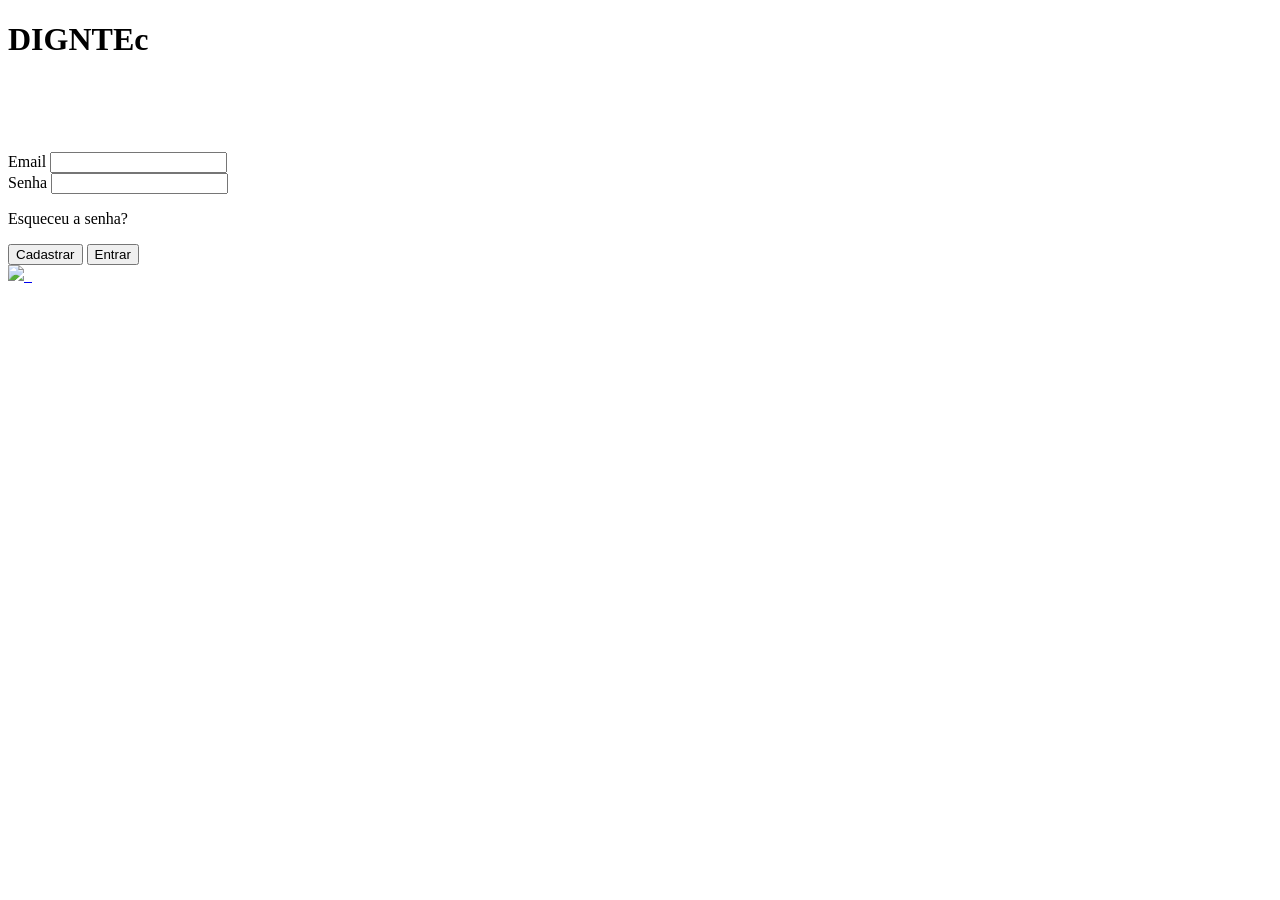
==== frontEnd/HTMLs/login.html @ fc431e44 "prototipo pronto" ====
<!DOCTYPE html>
<html lang="pt-br">
<head>
    <meta charset="UTF-8">
    <meta name="viewport" content="width=device-width, initial-scale=1.0">
    <link rel="stylesheet" href="/login.css">
    <title>DIGNTEC - Login</title>
</head>
<body>

    <header>
    <h1 class="cabecalho">DIGNTEc</h1>
   </header>
   <br>

<div class="section">
    <br><br><br>
<div class="form">
     <form action="">
    <label icon="images/image-removebg-preview" class="labels">Email</label>
    <input class="inputss" type="email">
    <br>
    <label class="labels">Senha</label>
    <input class="inputss" type="Senha">
    <a> 
        <p>Esqueceu a senha?</p>
    </a>

        <div class="botoes">
        
                 <button class="botao botao1">Cadastrar</button>
                    <a href="index.html">
                        <button class="botao botao2">Entrar</button>
                    </a>
                    
                 
            
           
        </div>
    </div>
   </form>
</div>
        <div class="redes-sociais">
            <a href="#">
                <img class="item item1" src="/images/simbolo-do-google.png" width="50px"> 
                <img class="item item2" src="/images/image-removebg-preview (1).png" alt="" width="50px">
                <img class="item item3" src="/images/Apple_logo_black.svg" alt=""width="50px">
            </a>
        </div>
</body>
</html>
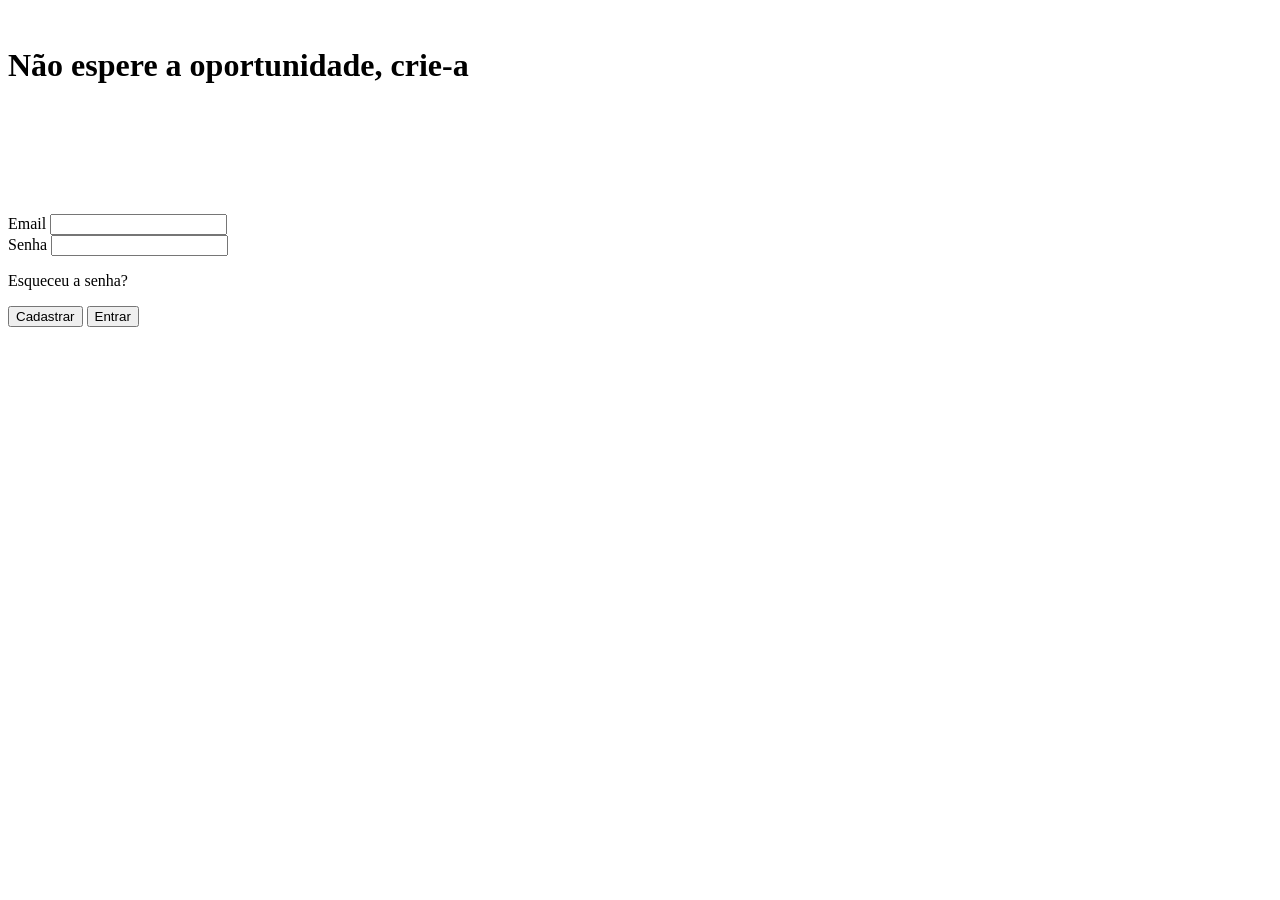
==== commit 5329233c: "Atualizaçao de designers e implementaçao de novas funcionalidades seção de login, Digneconomy e rela" ====
--- a/frontEnd/HTMLs/login.html
+++ b/frontEnd/HTMLs/login.html
@@ -3,16 +3,18 @@
 <head>
     <meta charset="UTF-8">
     <meta name="viewport" content="width=device-width, initial-scale=1.0">
-    <link rel="stylesheet" href="/login.css">
+    <link rel="stylesheet" href="/sistema-anuncio/frontEnd/HTMLs/login.css">
     <title>DIGNTEC - Login</title>
 </head>
 <body>
 
     <header>
-    <h1 class="cabecalho">DIGNTEc</h1>
+    <img src="/sistema-anuncio/images/logo-dgn.jpg" alt="">
+    <h1>Não espere a oportunidade, crie-a</h1>
    </header>
    <br>
-
+   <br>
+   <br>
 <div class="section">
     <br><br><br>
 <div class="form">
@@ -32,20 +34,9 @@
                     <a href="index.html">
                         <button class="botao botao2">Entrar</button>
                     </a>
-                    
-                 
-            
-           
         </div>
     </div>
    </form>
 </div>
-        <div class="redes-sociais">
-            <a href="#">
-                <img class="item item1" src="/images/simbolo-do-google.png" width="50px"> 
-                <img class="item item2" src="/images/image-removebg-preview (1).png" alt="" width="50px">
-                <img class="item item3" src="/images/Apple_logo_black.svg" alt=""width="50px">
-            </a>
-        </div>
 </body>
 </html>
